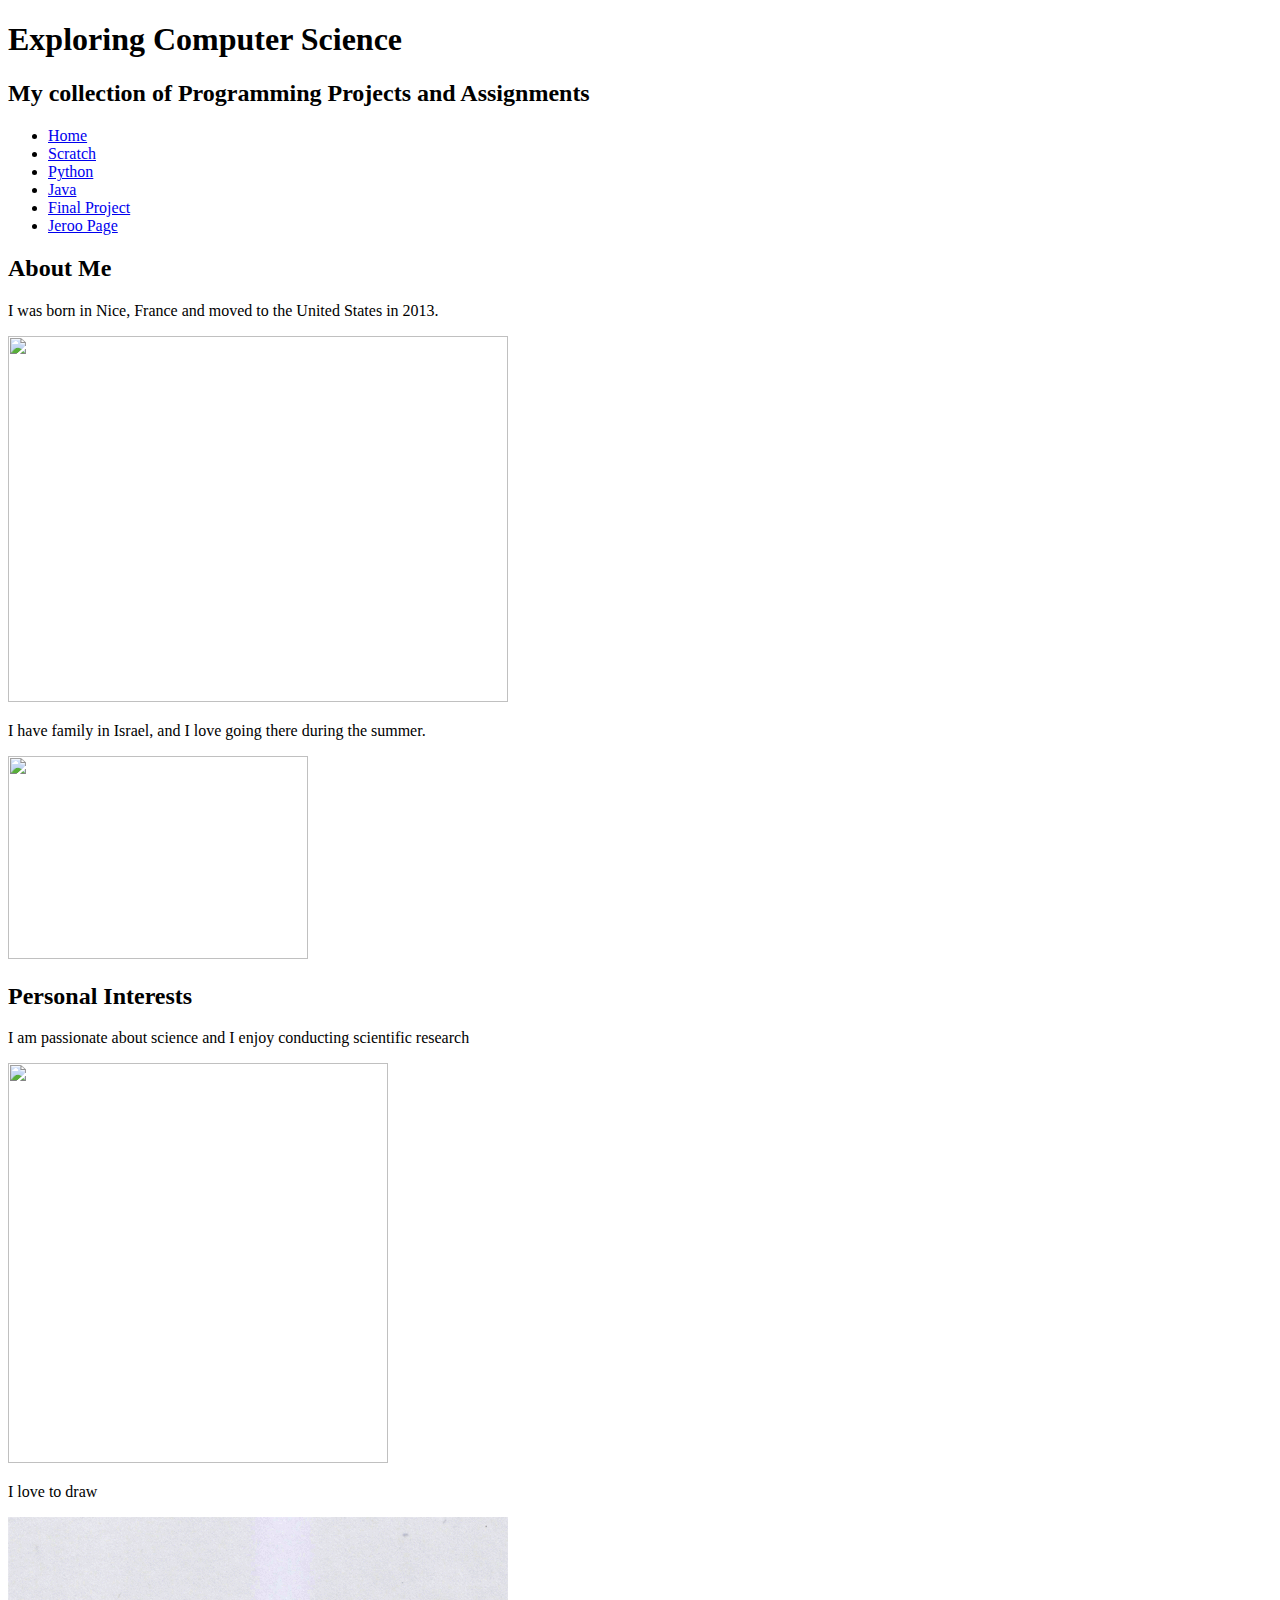
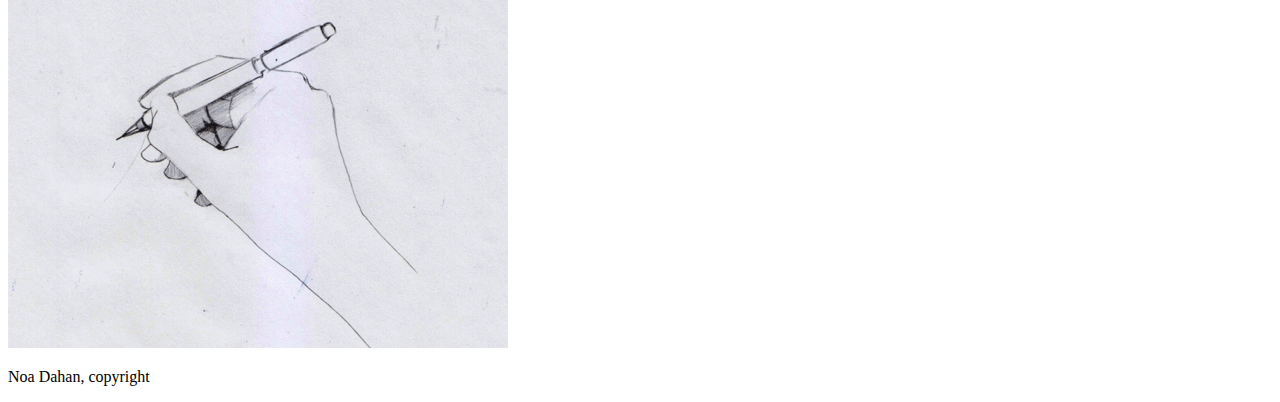
==== index.html @ da02d8f0 "index page" ====
<!doctype html>
<html>
<head>
    <meta charset="UTF-8">
	<title>Noa Dahan's Portfolio</title>
	<link href="main.css" rel="stylesheet" type="text/css">
</head>

<body>

<!-- Page Content wrapper-->
<div id="wrapper">


	<!-- page header - logo, title, links-->
	<header id="mainHeader">
		<h1>Exploring Computer Science<h1>
		<h2>  My collection of Programming Projects and Assignments</h2>
		
		<!-- site Navigation links -->
		<div id="mainNav">
			<ul id="pages">
				<li>
					<a href="index.html">Home</a>
				</li>
				<li>
					<a href="scratch.html">Scratch</a>
				</li>
				<li>
					<a href="python.html">Python</a>
				</li>
				<li>
					<a href="java.html">Java</a>
				</li>
				<li>
					<a href="final.html">Final Project</a>
				</li>
				<li>
					<a href="jeroo.html">Jeroo Page</a>
				</li>
			</ul>
		</div><!-- end Navigation links -->
	

	</header> <!-- end header -->
	
	<!--Section Content-->
	<section id="content">
		<h2> About Me </h2>
		<p>I was born in Nice, France and moved to the United States in 2013.</p>
		<img src="images/nice.jpg" width="500" height="366"/>
		<p> I have family in Israel, and I love going there during the summer.</p>
		<img src="images/jerusalem.jpg" width="300" height="203"/>
	</section><!--end Content-->
	
	<!-- Aside Content-->
	<aside id="hobbies">
		<h2>Personal Interests</h2>
		<p> I am passionate about science and I enjoy conducting scientific research <p>
		<img src="images/microscope.jpg" width="380" height="400"/>
		<p> I love to draw </p>
		<img src="images/draw.gif" width= "500" height="431"/>
	</aside><!--end hobbies>
	
	<!-- Footer Content -->
	<footer id="pageFooter">
		<p>Noa Dahan, copyright</p>
	</footer><!-- end Footer>
	

</div><!-- end wrapper--> 



</body>


</html>
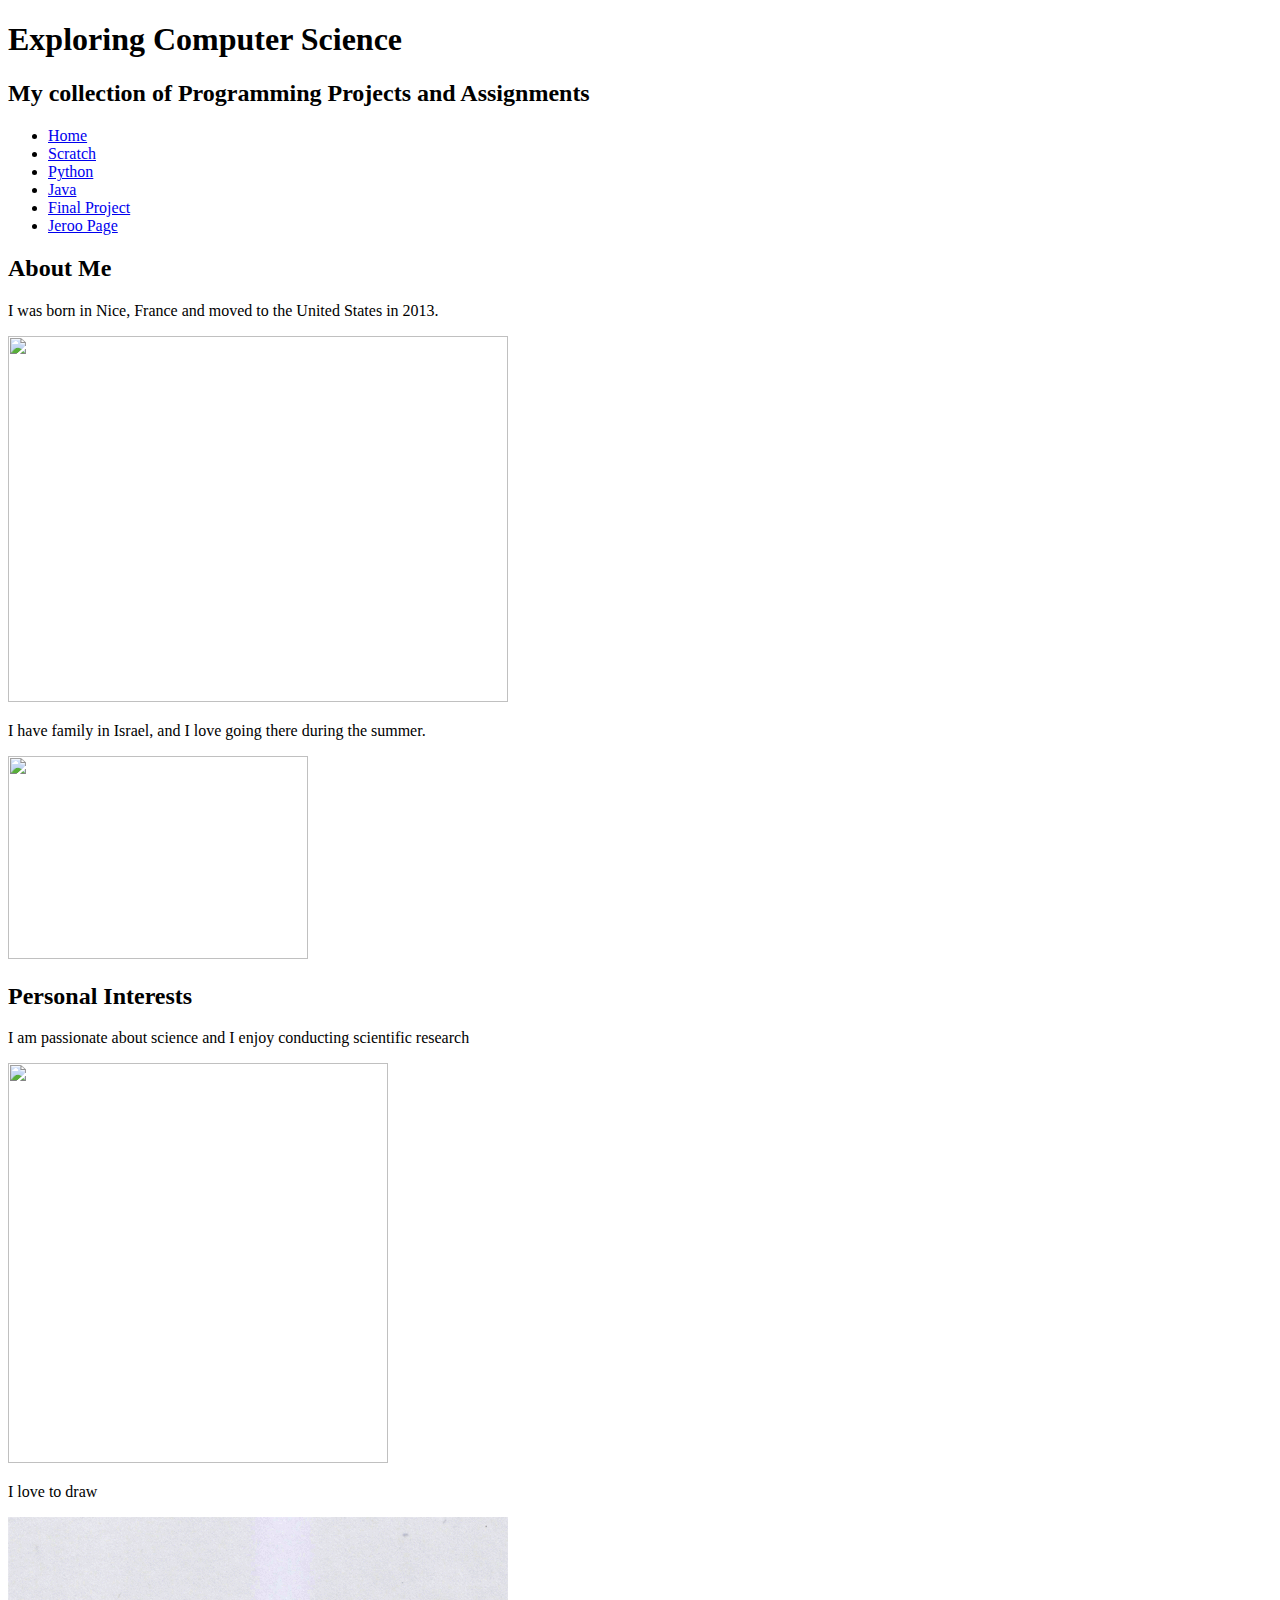
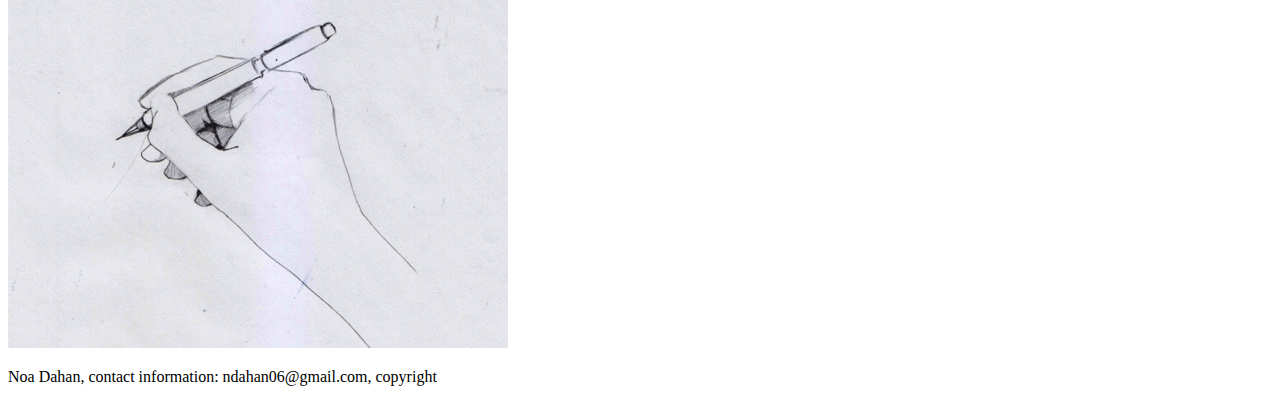
==== commit e4251738: "footer contach info" ====
--- a/index.html
+++ b/index.html
@@ -64,7 +64,7 @@
 	
 	<!-- Footer Content -->
 	<footer id="pageFooter">
-		<p>Noa Dahan, copyright</p>
+		<p>Noa Dahan, contact information: ndahan06@gmail.com, copyright</p>
 	</footer><!-- end Footer>
 	
 
